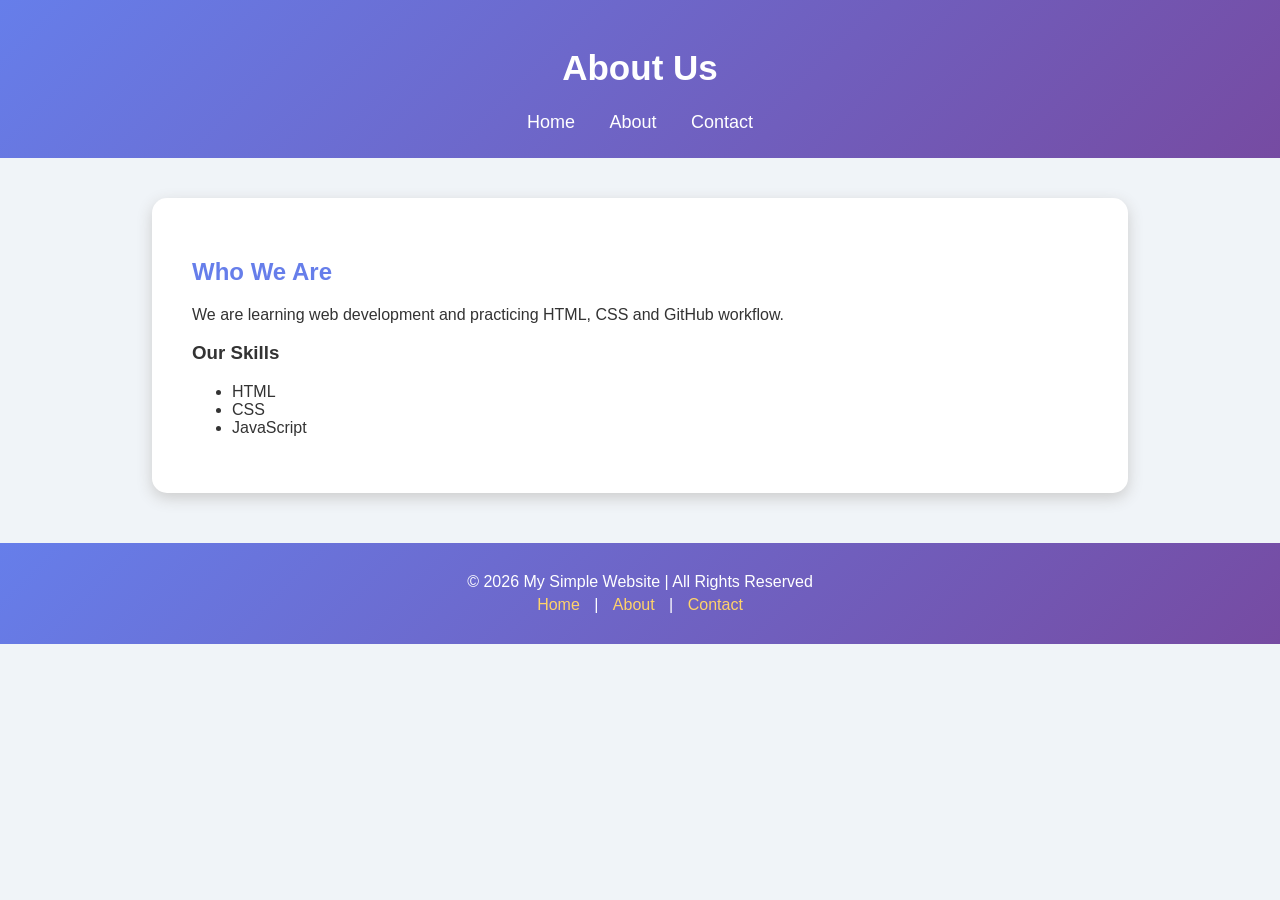
==== about.html @ 126ff631 "First Commit" ====
<!DOCTYPE html>
<html>

<head>
    <title>About Us</title>
    <link rel="stylesheet" href="style.css">
</head>


<body>


<header>

<h1>About Us</h1>


<nav>
    <a href="index.html">Home</a>
    <a href="about.html">About</a>
    <a href="contact.html">Contact</a>
</nav>


</header>



<section>

<h2>Who We Are</h2>

<p>
    We are learning web development and practicing HTML,
    CSS and GitHub workflow.
</p>


<h3>Our Skills</h3>

<ul>

<li>HTML</li>
<li>CSS</li>
<li>JavaScript</li>

</ul>


</section>



<footer>

<p>
    © 2026 My Simple Website | All Rights Reserved
</p>

<p>

    <a href="index.html">Home</a> |
    <a href="about.html">About</a> |
    <a href="contact.html">Contact</a>

</p>

</footer>


</body>

</html>
---- style.css ----
body {

    font-family: 'Segoe UI', sans-serif;
    margin: 0;
    background-color: #f0f4f8;
    color: #333;

}



header {

    background: linear-gradient(135deg, #667eea, #764ba2);
    color: white;
    padding: 25px;
    text-align: center;

}



header h1 {

    font-size: 35px;

}



nav {

    margin-top: 20px;

}



nav a {

    color: white;
    text-decoration: none;
    margin: 15px;
    font-size: 18px;

}



nav a:hover {

    color: #ffd369;

}



section {

    background-color: white;

    width: 70%;

    margin: 40px auto;

    padding: 40px;

    border-radius: 15px;

    box-shadow: 0px 5px 15px #ccc;

}



h2 {

    color: #667eea;

}



button {

    background-color: #ff6b6b;

    color:white;

    border:none;

    padding:12px 25px;

    border-radius:20px;

    cursor:pointer;

}



button:hover {

    background-color:#ee5253;

}



input, textarea {

    padding:12px;

    width:300px;

    border:1px solid #ccc;

    border-radius:8px;

}



footer {

    background: linear-gradient(135deg, #667eea, #764ba2);

    color: white;

    text-align: center;

    padding: 25px 10px;

    margin-top: 50px;

    font-size: 16px;

}



footer p {

    margin: 5px;

}



footer a {

    color: #ffd369;

    text-decoration: none;

    margin: 0 10px;

}



footer a:hover {

    color: white;

}
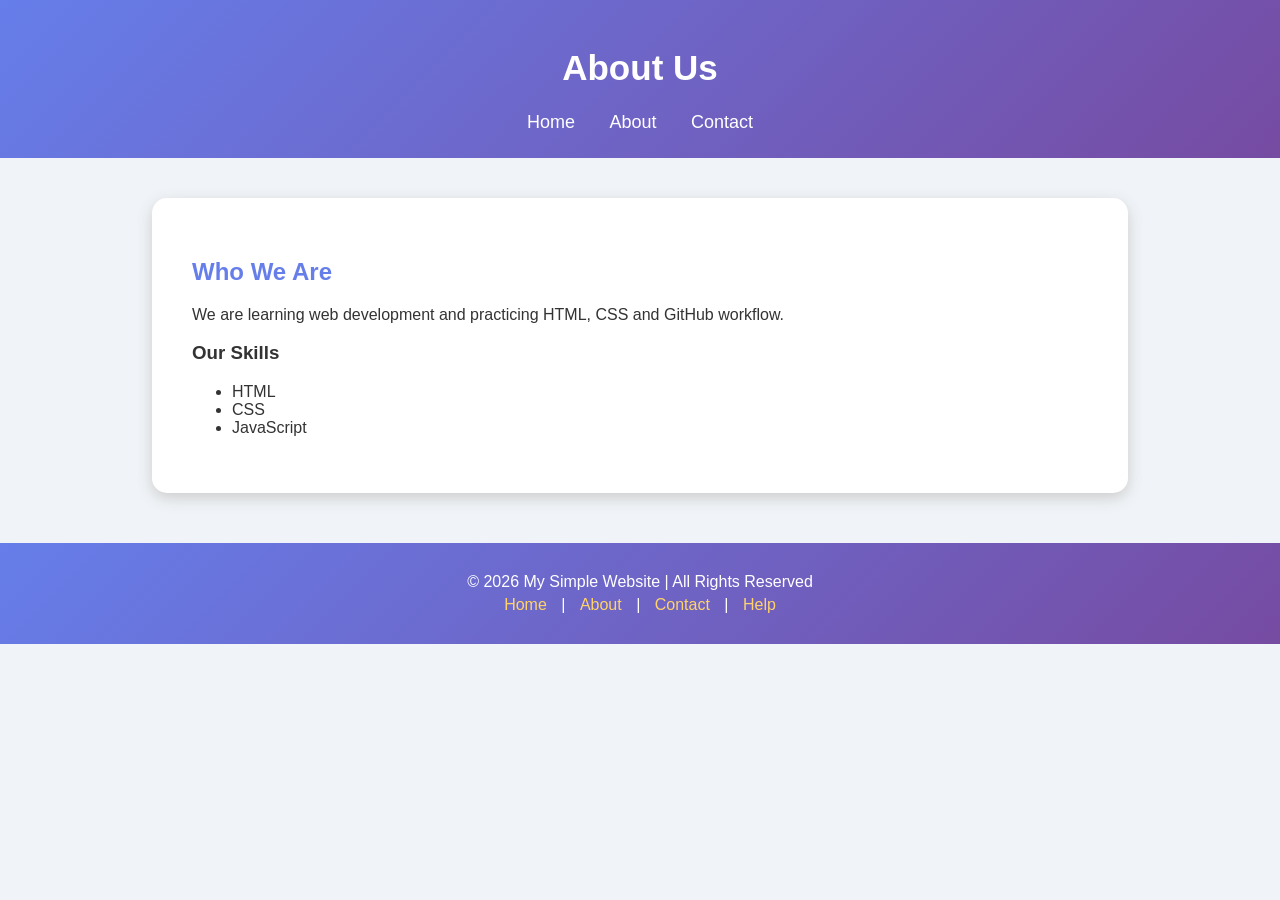
==== commit bc0391ab: "some changes" ====
--- a/about.html
+++ b/about.html
@@ -61,7 +61,8 @@
 
     <a href="index.html">Home</a> |
     <a href="about.html">About</a> |
-    <a href="contact.html">Contact</a>
+    <a href="contact.html">Contact</a> |
+    <a href="help.html">Help</a>
 
 </p>
 
--- a/style.css
+++ b/style.css
@@ -83,7 +83,7 @@
 
 button {
 
-    background-color: #ff6b6b;
+    background-color: #00ff37;
 
     color:white;
 
